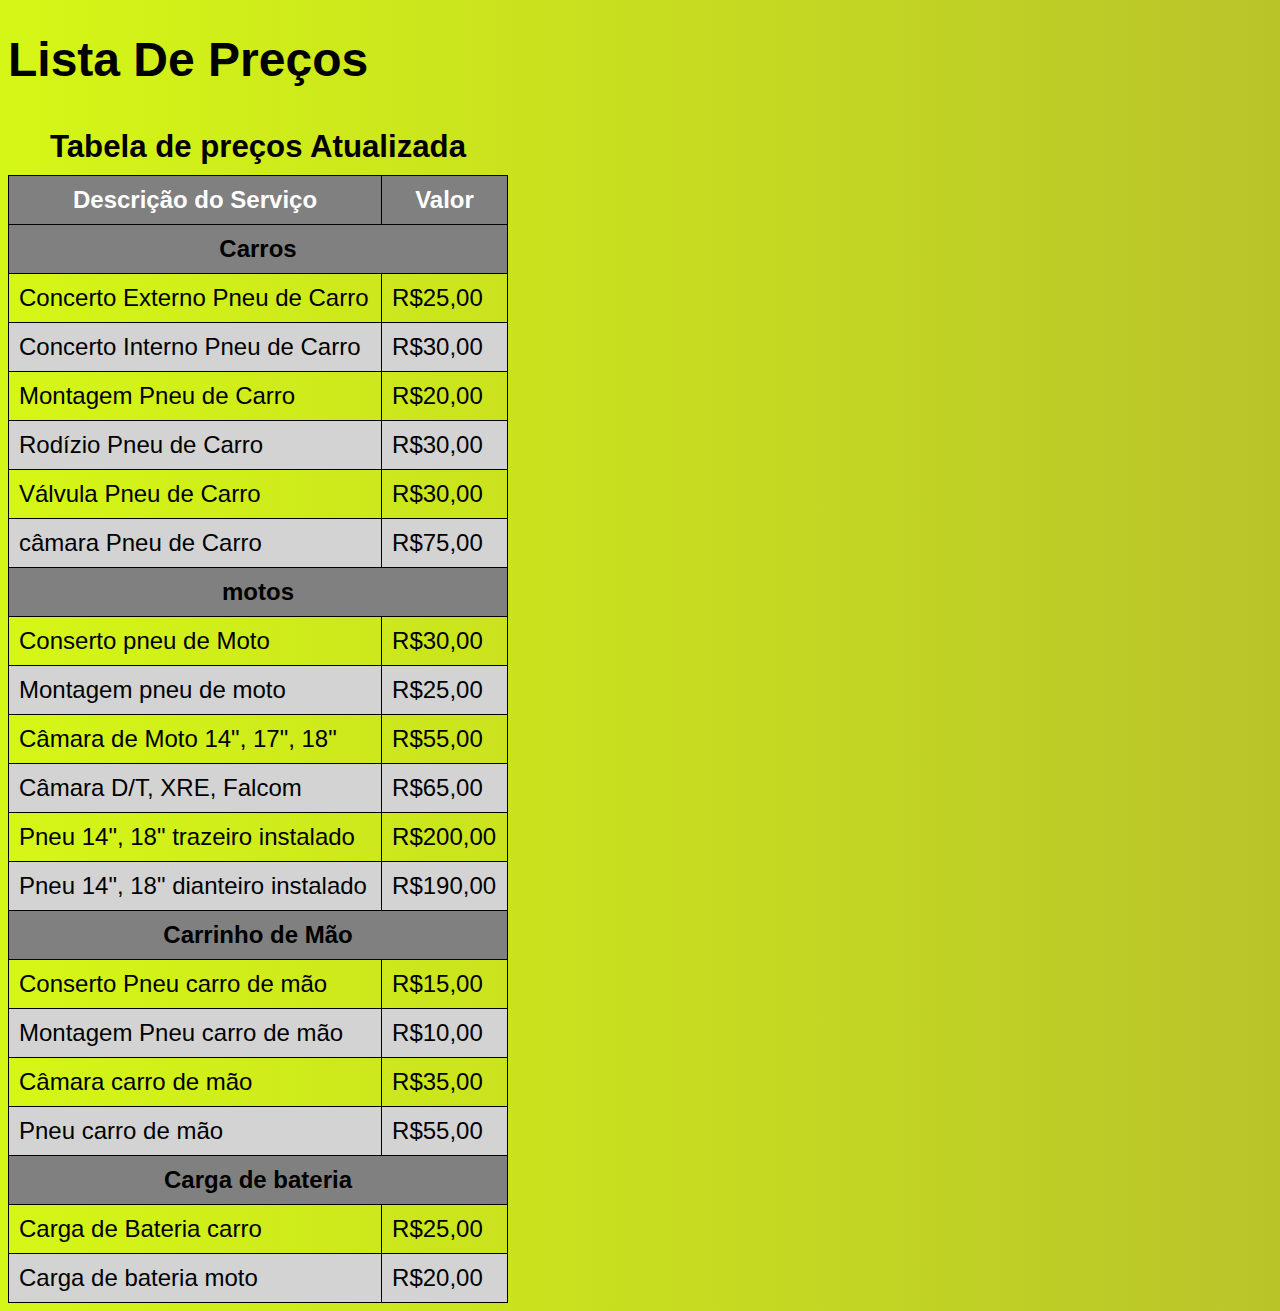
==== preços.html @ 93fbd6bc "cirei a tabela" ====
<!DOCTYPE html>
<html lang="pt-br">
<head>
    <meta charset="UTF-8">
    <meta name="viewport" content="width=device-width, initial-scale=1.0">
    <title>Lista de preços</title>
    <style>
                body{
            font-family: Arial, Helvetica, sans-serif;
            font-size: 1.5em;
            background-image: linear-gradient(to left,rgb(185, 196, 42),rgb(213, 247, 22));
            min-width: 150px;
}
        

        table{
            width: 500px;
            border-collapse: collapse;
            position: relative;
        }
        
        caption{
            font-size: 1.3em;
            font-weight: bold;
            padding: 10px;
        }
        

        thead > tr > th {
            position: sticky;
            top: -1px;
            border: 1px solid black;
            padding: 10px;
            background-color: gray;
            color: white;
        }

        tbody > tr > th {
            background-color: gray;
        }

        td, th {
            border: 1px solid black;
            padding: 10px;
        }

        td.escuro{
            background-color: lightgray;
        }

    </style>
</head>
<body>
    <h1>Lista De Preços</h1>

    <table>

        <caption><strong>Tabela de preços Atualizada</strong></caption>

        <thead>
            <tr id="cabecalho">
                <th>Descrição do Serviço</th>
                <th>Valor</th>
            </tr>
        </thead>
        <tbody>
            <tr>
                <th colspan="2">Carros</th>
            </tr>

            <tr>
                <td>Concerto Externo Pneu de Carro</td>
                <td>R$25,00</td>
            </tr>

            <tr>
                <td class="escuro">Concerto Interno Pneu de Carro</td>
                <td class="escuro">R$30,00</td>
            </tr>

            <tr>
                <td>Montagem Pneu de Carro</td>
                <td>R$20,00</td>
            </tr>
            
            <tr>
                <td class="escuro">Rodízio Pneu de Carro</td>
                <td class="escuro">R$30,00</td>
            </tr>

            
            <tr>
                <td>Válvula Pneu de Carro</td>
                <td>R$30,00</td>
            </tr>

            <tr>
                <td class="escuro">câmara Pneu de Carro</td>
                <td class="escuro">R$75,00</td>
            </tr>

            <tr>
                <th colspan="2">motos</th>
            </tr>

            <tr>
                <td>Conserto pneu de Moto</td>
                <td>R$30,00</td>
            </tr>
            
            <tr>
                <td class="escuro">Montagem pneu de moto</td>
                <td class="escuro">R$25,00</td>
            </tr>

            <tr>
                <td>Câmara de Moto 14", 17", 18"</td>
                <td>R$55,00</td>
            </tr>

            <tr>
                <td class="escuro">Câmara  D/T, XRE, Falcom</td>
                <td class="escuro">R$65,00</td>
            </tr>

            <tr>
                <td>Pneu 14", 18" trazeiro instalado</td>
                <td>R$200,00</td>
            </tr>

            <tr>
                <td class="escuro">Pneu 14", 18" dianteiro instalado</td>
                <td class="escuro">R$190,00</td>
            </tr>

            <tr>
                <th colspan="2">Carrinho de Mão</th>
            </tr>

            <tr>
                <td>Conserto Pneu carro de mão</td>
                <td>R$15,00</td>
            </tr>

            <tr>
                <td class="escuro"> Montagem Pneu carro de mão</td>
                <td class="escuro">R$10,00</td>
            </tr>

            <tr>
                <td>Câmara carro de mão</td>
                <td>R$35,00</td>
            </tr>

            <tr>
                <td class="escuro"> Pneu carro de mão</td>
                <td class="escuro">R$55,00</td>
            </tr>

            <tr>
                <th colspan="2">Carga de bateria</th>
            </tr>

            <tr>
                <td>Carga de Bateria carro</td>
                <td>R$25,00</td>
            </tr>

            <tr>
                <td class="escuro"> Carga de bateria moto</td>
                <td class="escuro">R$20,00</td>
            </tr>
        </tbody>
    </table>
</body>
</html>
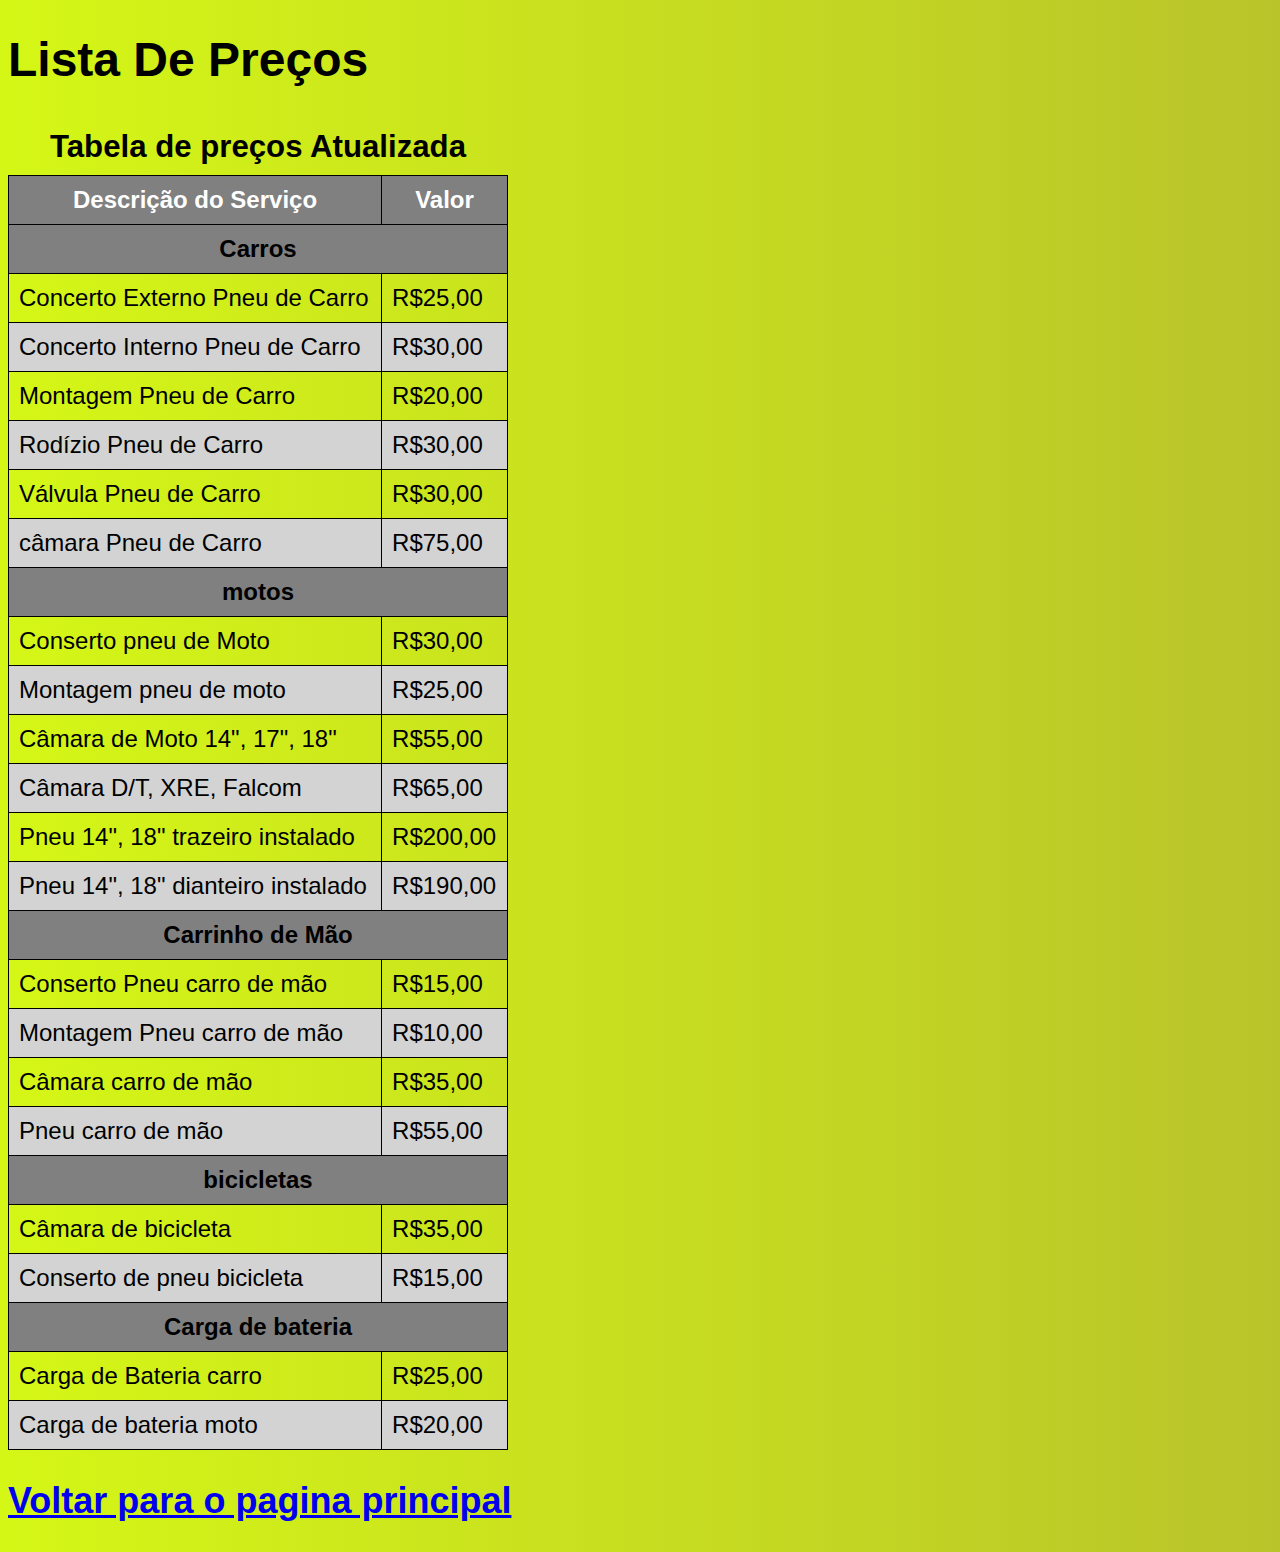
==== commit 98352276: "atual" ====
--- a/preços.html
+++ b/preços.html
@@ -46,6 +46,10 @@
 
         td.escuro{
             background-color: lightgray;
+        }
+
+        h2.voltar{
+            color: gray;
         }
 
     </style>
@@ -158,6 +162,20 @@
             </tr>
 
             <tr>
+                <th colspan="2">bicicletas</th>
+            </tr>
+
+            <tr>
+                <td>Câmara de bicicleta</td>
+                <td>R$35,00</td>
+            </tr>
+
+            <tr>
+                <td class="escuro">Conserto de pneu bicicleta</td>
+                <td class="escuro">R$15,00</td>
+            </tr>
+
+            <tr>
                 <th colspan="2">Carga de bateria</th>
             </tr>
 
@@ -170,7 +188,12 @@
                 <td class="escuro"> Carga de bateria moto</td>
                 <td class="escuro">R$20,00</td>
             </tr>
+            
         </tbody>
+        
     </table>
+
+    <h2 class="voltar"><a href="index.html">Voltar para o pagina principal</a></h2> 
+    
 </body>
 </html>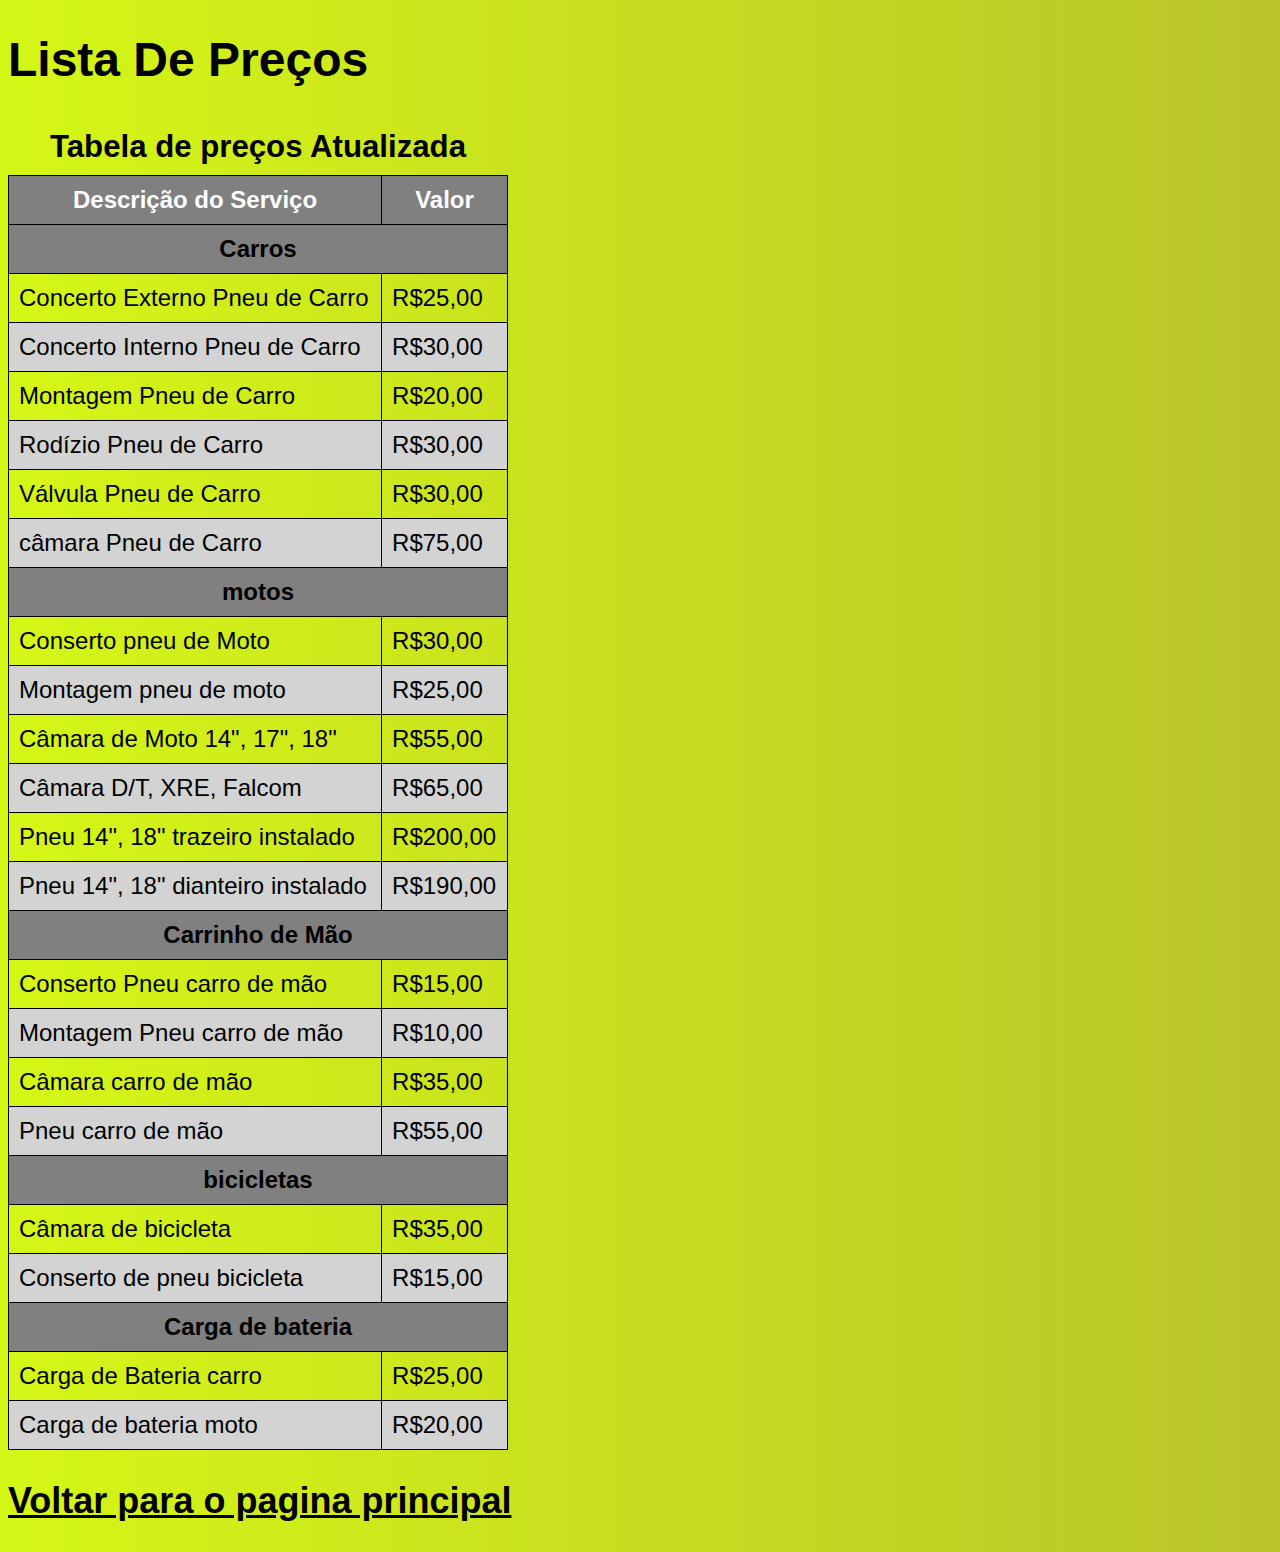
==== commit 76a4b295: "atualizei" ====
--- a/preços.html
+++ b/preços.html
@@ -5,7 +5,7 @@
     <meta name="viewport" content="width=device-width, initial-scale=1.0">
     <title>Lista de preços</title>
     <style>
-                body{
+  body{
             font-family: Arial, Helvetica, sans-serif;
             font-size: 1.5em;
             background-image: linear-gradient(to left,rgb(185, 196, 42),rgb(213, 247, 22));
@@ -48,8 +48,11 @@
             background-color: lightgray;
         }
 
-        h2.voltar{
-            color: gray;
+        h2.voltar > a{
+            color: black;
+        }
+        h2.voltar > a:hover{
+            background-color: gray;
         }
 
     </style>
